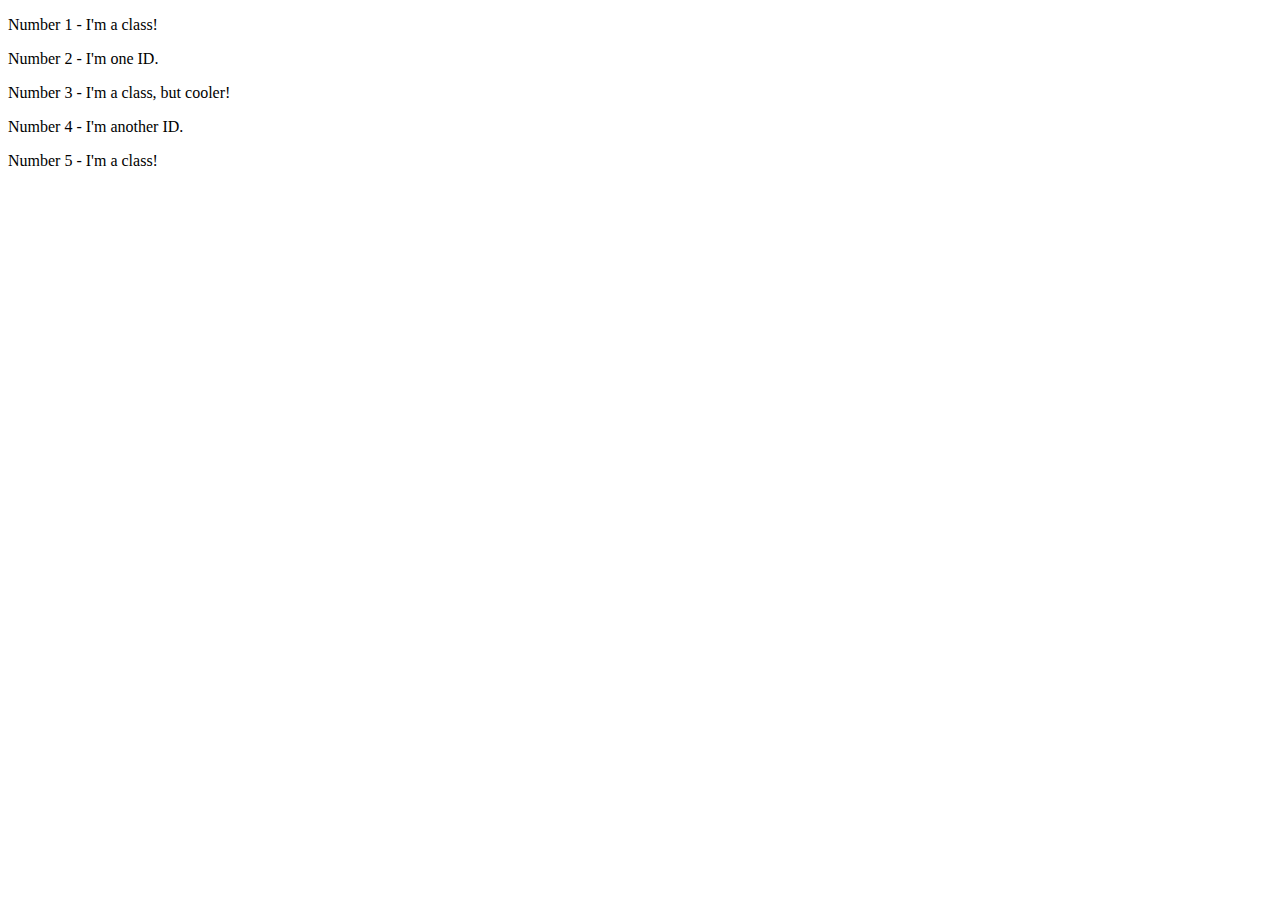
==== foundations/intro-to-css/02-class-id-selectors/index.html @ ca716ff2 "Add classes and ids to elements" ====
<!DOCTYPE html>
<html lang="en">
  <head>
    <meta charset="UTF-8">
    <meta http-equiv="X-UA-Compatible" content="IE=edge">
    <meta name="viewport" content="width=device-width, initial-scale=1.0">
    <title>Class and ID Selectors</title>
    <link rel="stylesheet" href="style.css">
  </head>
  <body>
    <p class="paragraph">Number 1 - I'm a class!</p>
    <div id="one-id">Number 2 - I'm one ID.</div>
    <p class="paragraph">Number 3 - I'm a class, but cooler!</p>
    <div id="another-id">Number 4 - I'm another ID.</div>
    <p class="paragraph">Number 5 - I'm a class!</p>
  </body>
</html>
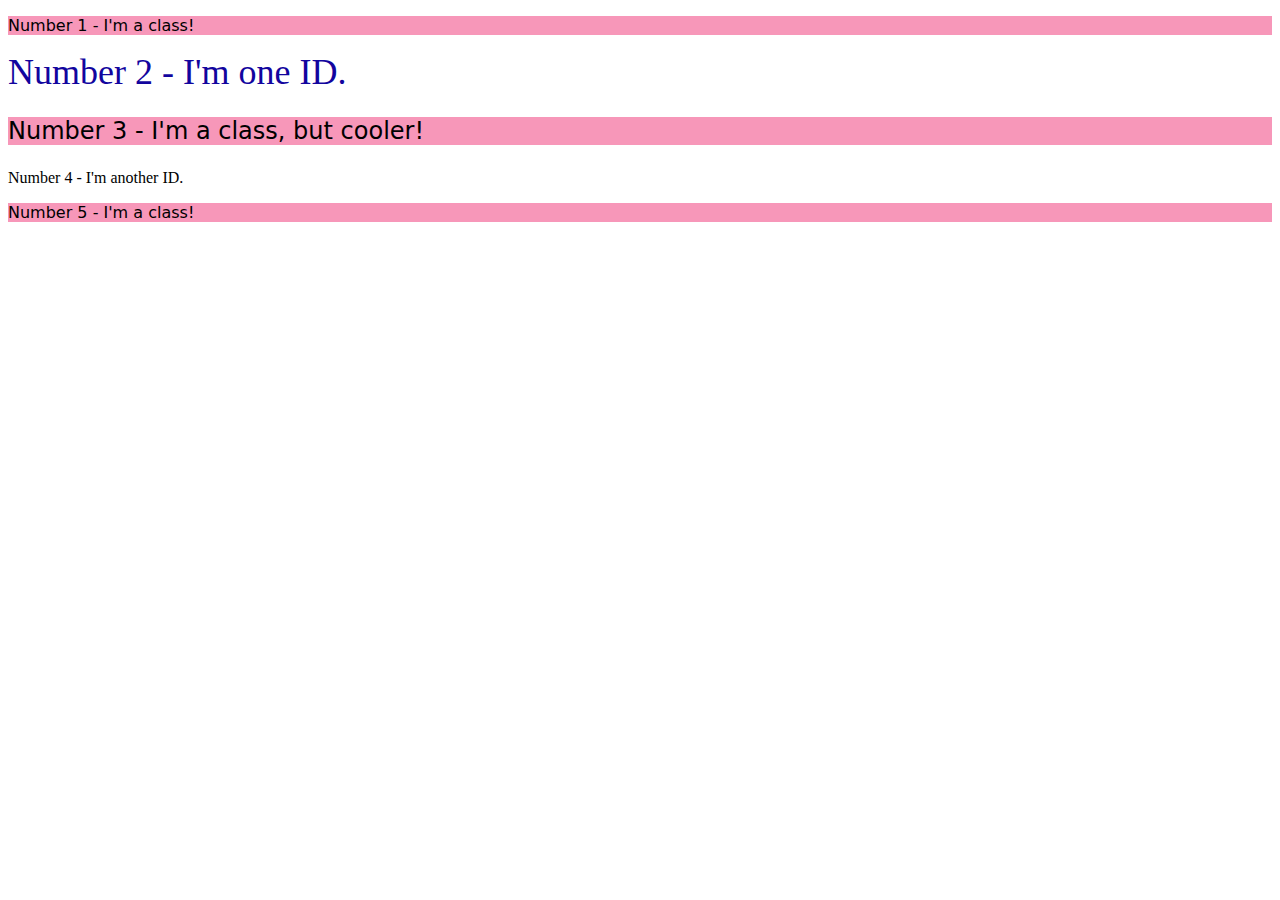
==== commit 18eb9550: "Style number 3" ====
--- a/foundations/intro-to-css/02-class-id-selectors/index.html
+++ b/foundations/intro-to-css/02-class-id-selectors/index.html
@@ -10,7 +10,7 @@
   <body>
     <p class="paragraph">Number 1 - I'm a class!</p>
     <div id="one-id">Number 2 - I'm one ID.</div>
-    <p class="paragraph">Number 3 - I'm a class, but cooler!</p>
+    <p class="paragraph cooler">Number 3 - I'm a class, but cooler!</p>
     <div id="another-id">Number 4 - I'm another ID.</div>
     <p class="paragraph">Number 5 - I'm a class!</p>
   </body>
--- a/foundations/intro-to-css/02-class-id-selectors/style.css
+++ b/foundations/intro-to-css/02-class-id-selectors/style.css
@@ -0,0 +1,15 @@
+/* style.css */
+
+.paragraph {
+    background-color: #f797b9;
+    font-family: 'Verdana', 'DejaVu Sans', sans-serif;
+}
+
+#one-id {
+    color: #12059e;
+    font-size: 36px;
+}
+
+.cooler {
+    font-size: 24px;
+}